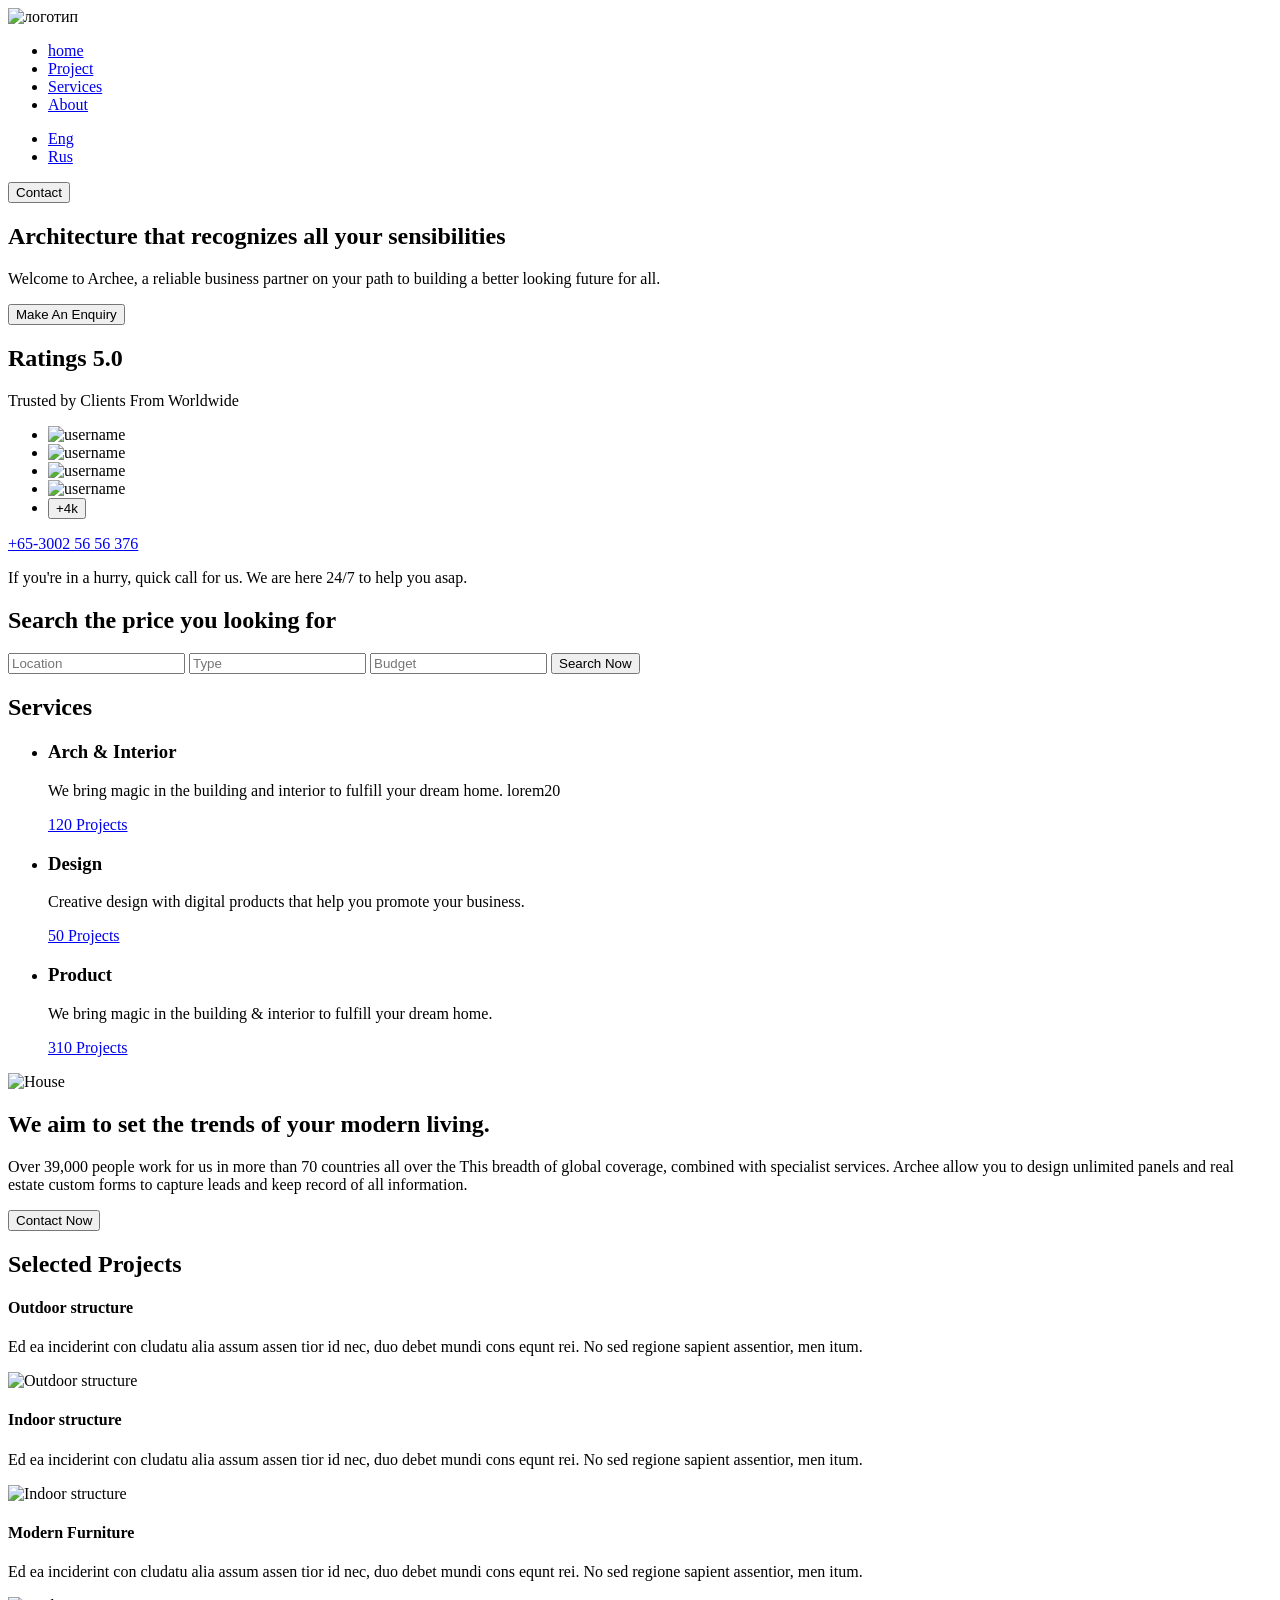
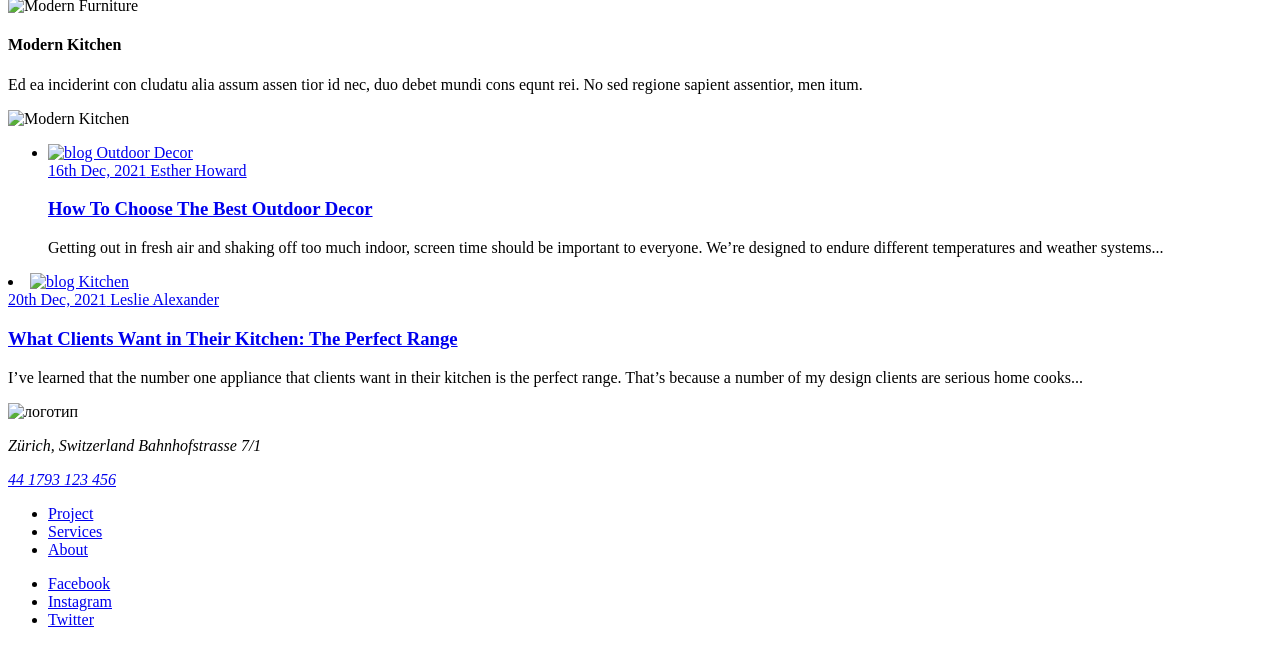
==== src/html/index.html @ 51a8b831 "full project besides slider and media-querys" ====
<!DOCTYPE html>
<html lang="ru">

<head>
  <meta charset="UTF-8">
  <meta http-equiv="X-UA-Compatible" content="IE=edge">
  <meta name="viewport" content="width=device-width, initial-scale=1.0">
  <title>Archee</title>
  <link rel="stylesheet" href="css/main.min.css">
  <link rel="icon" href="img/favicon/favicon.svg">
  <link rel="apple-touch-icon" href="apple-touch-icon.png">
  <link rel="manifest" href="manifest.json">
  <script src="/js/main.js"></script>
</head>

<body>
  <div class="wrapper">
    <header class="header">
      <div class="header__container container">
        <img class="header__logo" src="img/logo.svg" alt="логотип ">
        <nav class="header__nav nav">
          <ul class="nav-list">
            <li class="nav-list__item"><a href="#home" class="nav-list__link">home</a></li>
            <li class="nav-list__item"><a href="#project" class="nav-list__link">Project</a></li>
            <li class="nav-list__item"><a href="#services" class="nav-list__link">Services</a></li>
            <li class="nav-list__item"><a href="#about" class="nav-list__link">About</a></li>
          </ul>
        </nav>
        <div class="header__toolbar toolbar">
          <ul class="toolbar__lang lang">
            <li class="lang__item"><a href="#eng" class="lang__link">Eng</a></li>
            <li class="lang__item"><a href="#rus" class="lang__link">Rus</a></li>
          </ul>
        </div>

        <button class="btn btn--contact">Contact</button>
      </div>
    </header>
    <main class="main">
      <section class="promo">
        <div class="container">
          <h1 class="promo__title">Architecture that recognizes all your sensibilities</h1>
          <p class="promo__description">Welcome to Archee, a reliable business partner on your path to building a better
            looking future for all.</p>
          <button class="promo__btn btn btn--promo">Make An Enquiry</button>
          <div class="promo__footer">
            <section class="promo__rating rating">
              <h2 class="rating__title">Ratings <span class="rating__grade">5.0</span></h2>
              <p class="rating__description">Trusted by Clients From Worldwide</p>
              <ul class="rating-list">
                <li class="rating-list__item">
                  <img class="rating-list__object" src="img/rating-list-1.png" alt="username">
                </li>
                <li class="rating-list__item">
                  <img class="rating-list__object" src="img/rating-list-2.png" alt="username">
                </li>
                <li class="rating-list__item">
                  <img class="rating-list__object" src="img/rating-list-3.png" alt="username">
                </li>
                <li class="rating-list__item">
                  <img class="rating-list__object" src="img/rating-list-4.png" alt="username">
                </li>
                <li class="rating-list__item">
                  <button class="rating-list__object rating-list__object--more">+4k</button>
                </li>
              </ul>
            </section>

            <section class="promo__contact contact">
              <a class="contact__phone" href="tel:+6530025656376">+65-3002 56 56 376</a>
              <p class="contact__description">If you're in a hurry, quick call for us. We are here 24/7 to help you
                asap.</p>
            </section>
          </div>
        </div>
      </section>

      <section class="search container main__block">
        <div class="search__block">
          <h2 class="search__title">Search the price you looking for</h2>
          <form class="search-form" action="#">
            <input class="search-form__field search-form__field--location" type="text" placeholder="Location">
            <input class="search-form__field search-form__field--type" type="text" placeholder="Type">
            <input class="search-form__field search-form__field--budget" type="text" placeholder="Budget">
            <button class="search-form__btn btn btn--search">Search Now</button>
          </form>
        </div>
      </section>

      <section class="services">
        <div class="container">
          <h2 class="vhidden">Services</h2>
          <ul class="services-list">
            <li class="services-list__item services-item services-item--interior">
              <h3 class="services-item__title">Arch & Interior</h3>
              <p class="services-item__description">We bring magic in the building and interior to fulfill your dream
                home. lorem20</p>
              <a class="services-item__more" href="#">120 Projects</a>
            </li>
            <li class="services-list__item services-item services-item--design">
              <h3 class="services-item__title">Design</h3>
              <p class="services-item__description">Creative design with digital products that help you promote your
                business.</p>
              <a class="services-item__more" href="#">50 Projects</a>
            </li>
            <li class="services-list__item services-item services-item--product">
              <h3 class="services-item__title">Product</h3>
              <p class="services-item__description">We bring magic in the building & interior
                to fulfill your dream home.</p>
              <a class="services-item__more" href="#">310 Projects</a>
            </li>
          </ul>
        </div>
      </section>

      <section class="about">
        <div class="about__container container">
          <img class="about__img" src="img/about.png" alt="House">
          <div class="about__info">
            <h2 class="about__title">We aim to set the trends of your modern living.</h2>
            <p class="about__description">Over 39,000 people work for us in more than 70 countries all over the This
              breadth of global coverage, combined with specialist services. Archee allow you to design unlimited panels
              and real estate custom forms to capture leads and keep record of all information.</p>
            <button class="btn btn--about">Contact Now</button>
          </div>
        </div>
      </section>

      <section class="projects">
        <div class="container">
          <h2 class="projects__title">Selected Projects</h2>
          <div class="projects__item projects-item">
            <div class="projects-item__inner">
              <h4 class="projects-item__title title-line">Outdoor structure</h4>
              <p class="projects-item__descr">Ed ea inciderint con cludatu alia assum assen tior id nec, duo debet mundi
                cons equnt rei. No sed regione sapient assentior, men itum.</p>
            </div>
            <img class="projects-item__img" src="img/project-1.jpg" alt="Outdoor structure">
          </div>
          <div class="projects__item projects-item">
            <div class="projects-item__inner">
              <h4 class="projects-item__title title-line">Indoor structure</h4>
              <p class="projects-item__descr">Ed ea inciderint con cludatu alia assum assen tior id nec, duo debet mundi
                cons equnt rei. No sed regione sapient assentior, men itum.</p>
            </div>
            <img class="projects-item__img" src="img/project-2.jpg" alt="Indoor structure">
          </div>
          <div class="projects__item projects-item">
            <div class="projects-item__inner">
              <h4 class="projects-item__title title-line">Modern Furniture</h4>
              <p class="projects-item__descr">Ed ea inciderint con cludatu alia assum assen tior id nec, duo debet mundi
                cons equnt rei. No sed regione sapient assentior, men itum.</p>
            </div>
            <img class="projects-item__img" src="img/project-3.jpg" alt="Modern Furniture">
          </div>
          <div class="projects__item projects-item">
            <div class="projects-item__inner">
              <h4 class="projects-item__title title-line">Modern Kitchen</h4>
              <p class="projects-item__descr">Ed ea inciderint con cludatu alia assum assen tior id nec, duo debet mundi
                cons equnt rei. No sed regione sapient assentior, men itum.</p>
            </div>
            <img class="projects-item__img" src="img/project-4.jpg" alt="Modern Kitchen">
          </div>
        </div>
      </section>

      <section class="blog">
        <div class="container">
          <div class="blog__inner">
            <article class="blog__item blog-item">
              <ul class="blog-item__list blog-list">
                <li class="blog-list__item">
                  <a class="blog-list__img-link hover" href="#">
                    <img class="blog-list__img" src="img/blog-1.jpg" alt="blog Outdoor Decor">
                  </a>
                  <div class="blog-list__author-inner">
                    <a class="blog-list__date-link hover" href="#">
                      <span class="blog-list__author-date">16th Dec, 2021</span>
                    </a>
                    <a class="blog-list__name-link hover" href="#">
                      <span class="blog-list__author-name">Esther Howard</span>
                    </a>
                  </div>
                  <a class="blog-list__title-link " href="#">
                    <h3 class="blog-list__title title-line hover">How To Choose The Best Outdoor Decor</h3>
                  </a>
                  <p class="blog-list__descr">Getting out in fresh air and shaking off too much indoor, screen time
                    should
                    be important to everyone. We’re designed to endure different temperatures and weather systems...</p>
                </li>
            </article>
            <article class="blog__item blog-item">
              <li class="blog-list__item">
                <a class="blog-list__img-link hover" href="#">
                  <img class="blog-list__img" src="img/blog-2.jpg" alt="blog Kitchen">
                </a>
                <div class="blog-list__author-inner">
                  <a class="blog-list__date-link hover" href="#">
                    <span class="blog-list__author-date">20th Dec, 2021</span>
                  </a>
                  <a class="blog-list__name-link hover" href="#">
                    <span class="blog-list__author-name">Leslie Alexander</span>
                  </a>
                </div>
                <a class="blog-list__title-link " href="#">
                  <h3 class="blog-list__title  title-line hover">What Clients Want in Their Kitchen: The Perfect Range
                  </h3>
                </a>
                <p class="blog-list__descr">I’ve learned that the number one appliance that clients want in their
                  kitchen
                  is the perfect range. That’s because a number of my design clients are serious home cooks...</p>
              </li>
              </ul>
            </article>
          </div>
        </div>
      </section>
    </main>

    <footer class="footer container">
      <div class="footer__inner">
        <img class="footer__logo" src="img/logo.svg" alt="логотип ">
        <address class="footer__address address">
          <p class="address__loc">Zürich, Switzerland Bahnhofstrasse 7/1</p>
          <a class="address__tel hover" href="tel:441793123456">44 1793 123 456</a>
        </address>
        <nav class="footer__nav footer-nav">
          <ul class="footer-nav__list">
            <li class="footer-nav__item"><a class="footer-nav__link hover" href="#">Project</a></li>
            <li class="footer-nav__item"><a class="footer-nav__link hover" href="#">Services</a></li>
            <li class="footer-nav__item"><a class="footer-nav__link hover" href="#">About</a></li>
          </ul>
        </nav>
        <ul class="footer__social footer-social">
          <li class="footer-social__item"><a class="footer-social__link hover" href="#">Facebook</a></li>
          <li class="footer-social__item"><a class="footer-social__link hover" href="#">Instagram</a></li>
          <li class="footer-social__item"><a class="footer-social__link hover" href="#">Twitter</a></li>
        </ul>
      </div>
    </footer>

  </div>


</body>

</html>
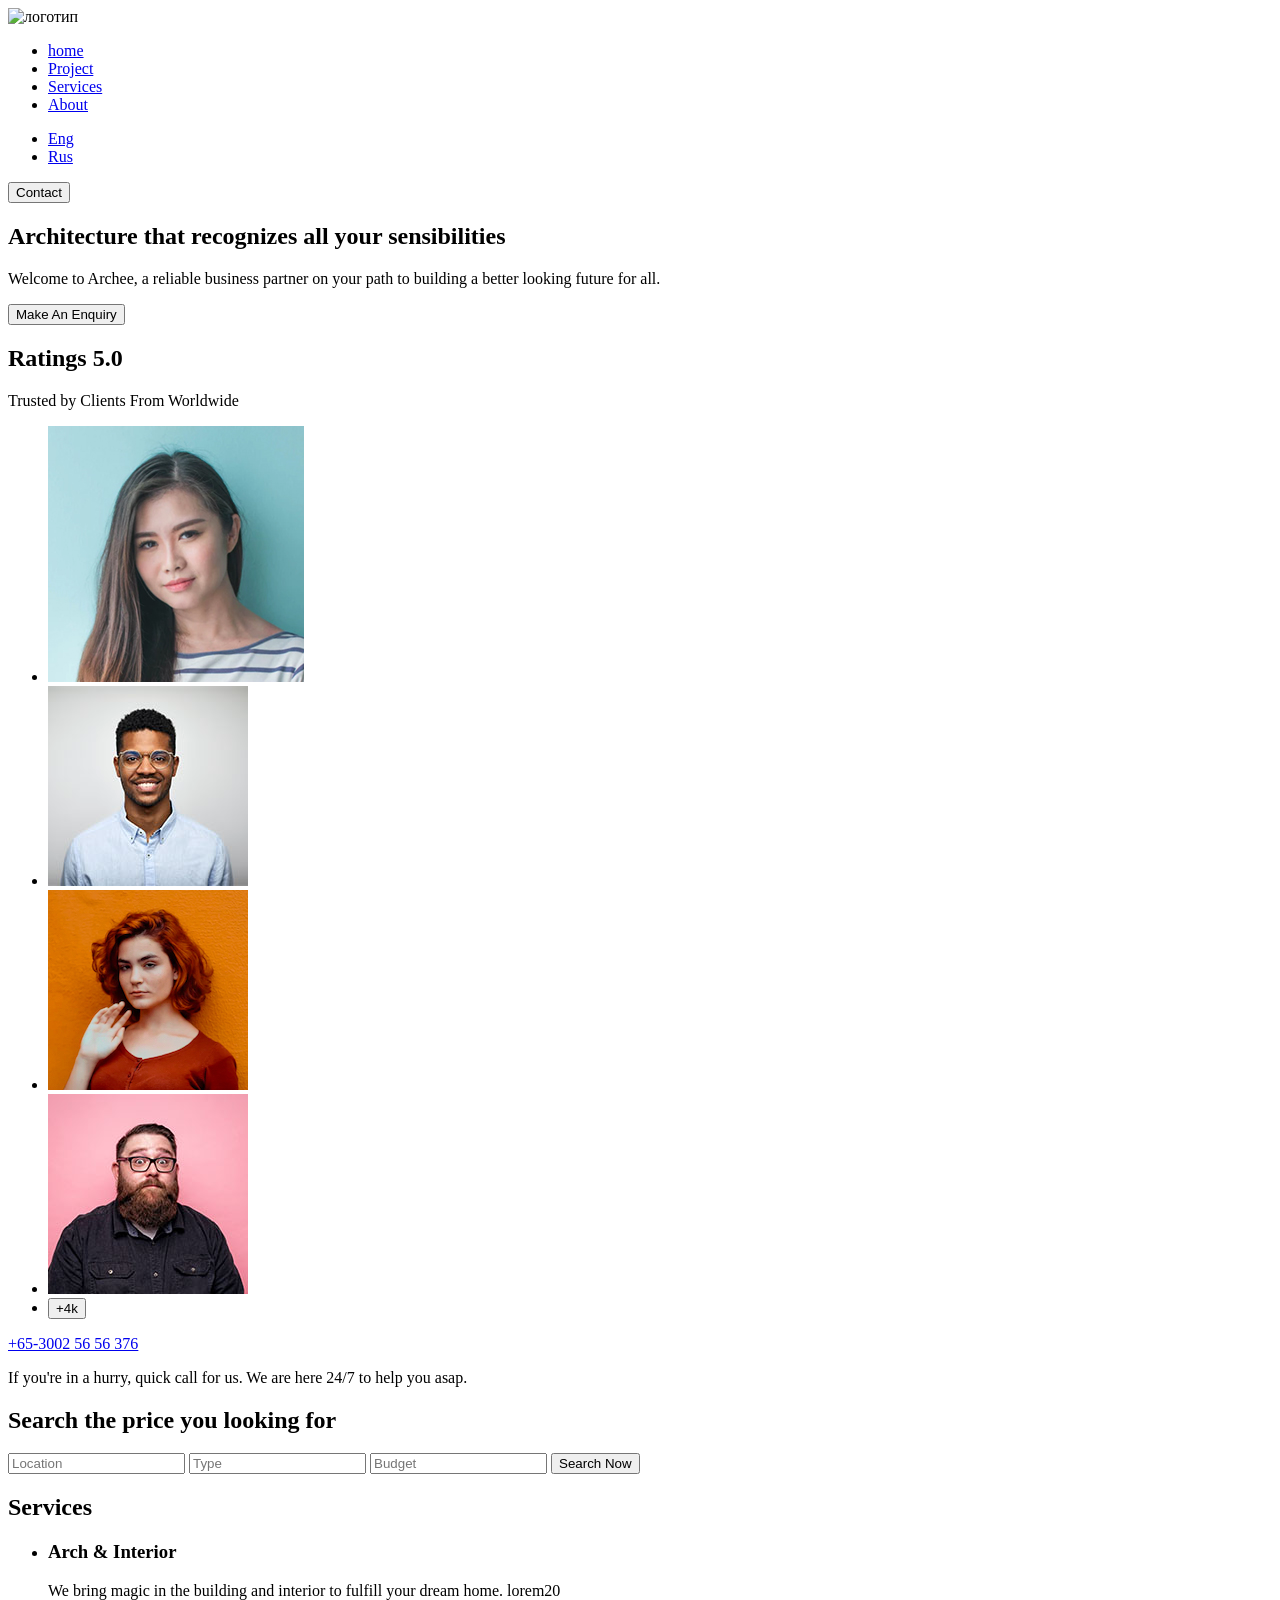
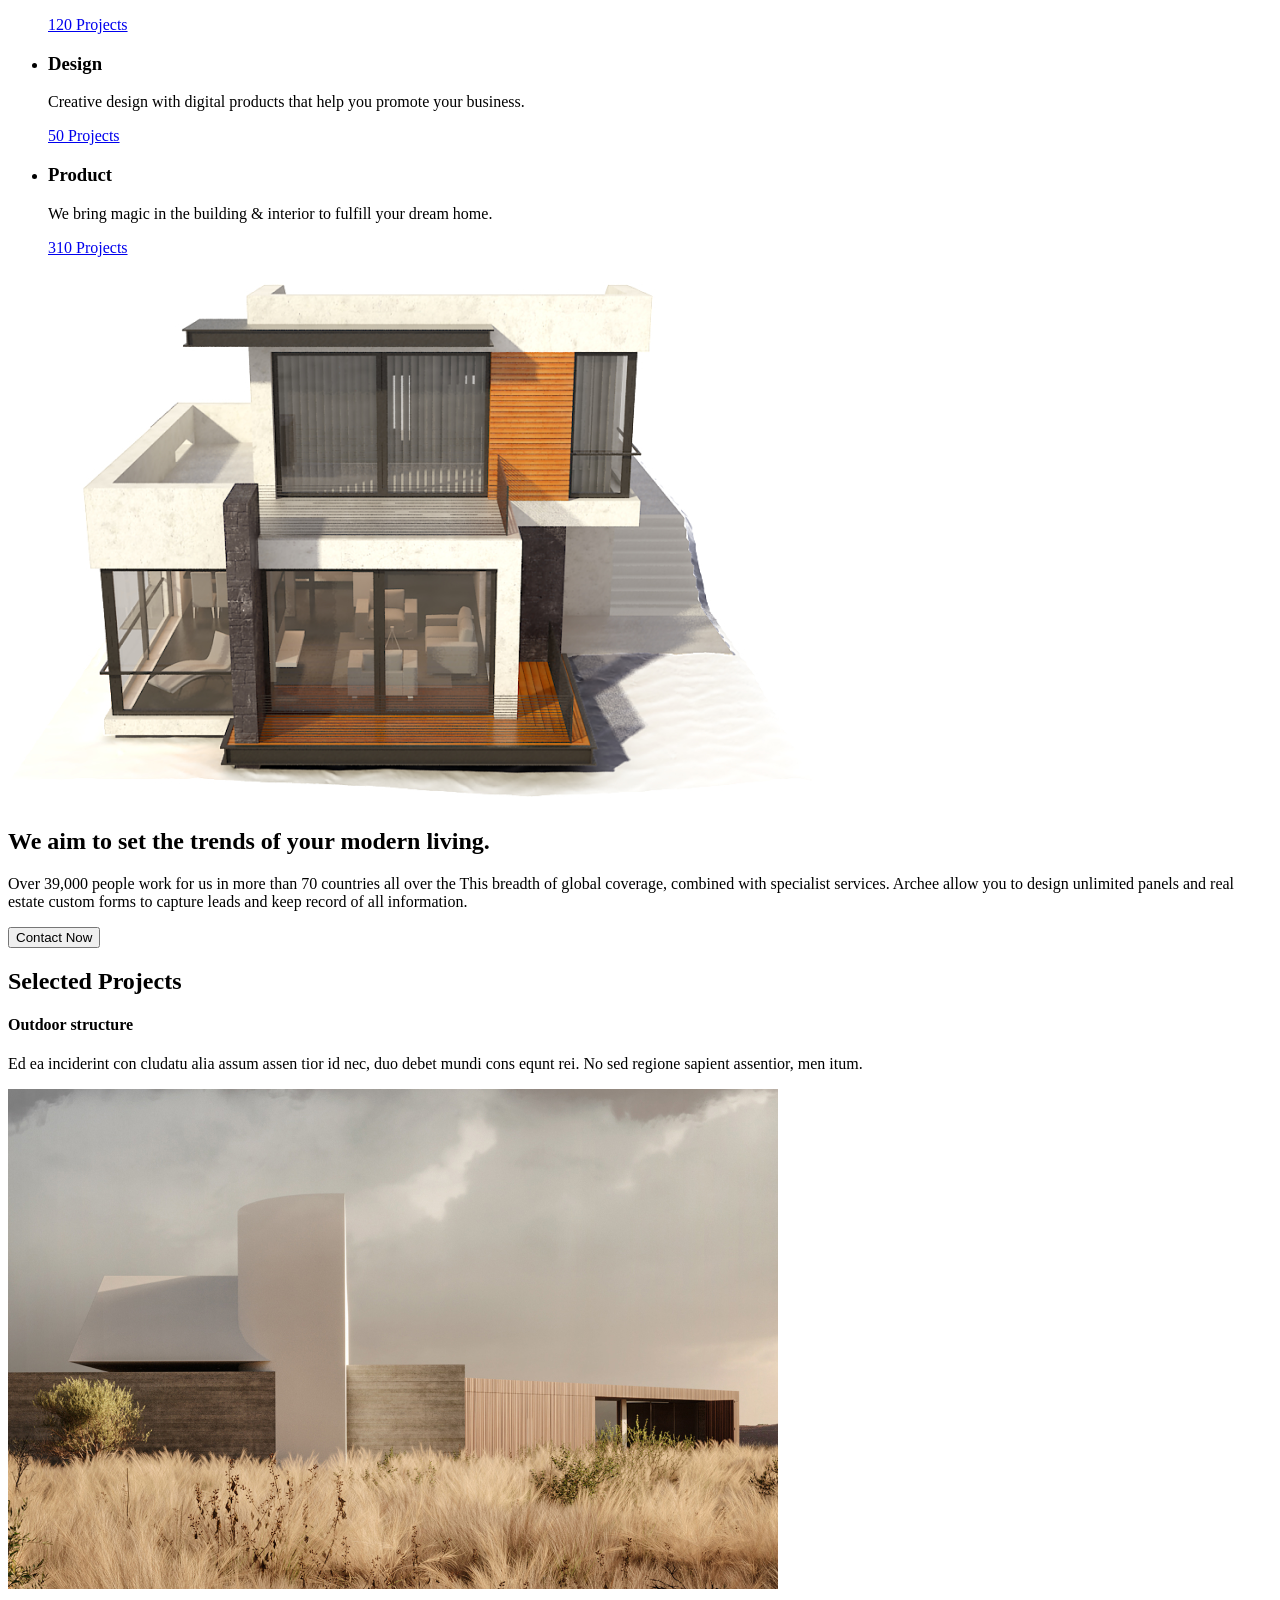
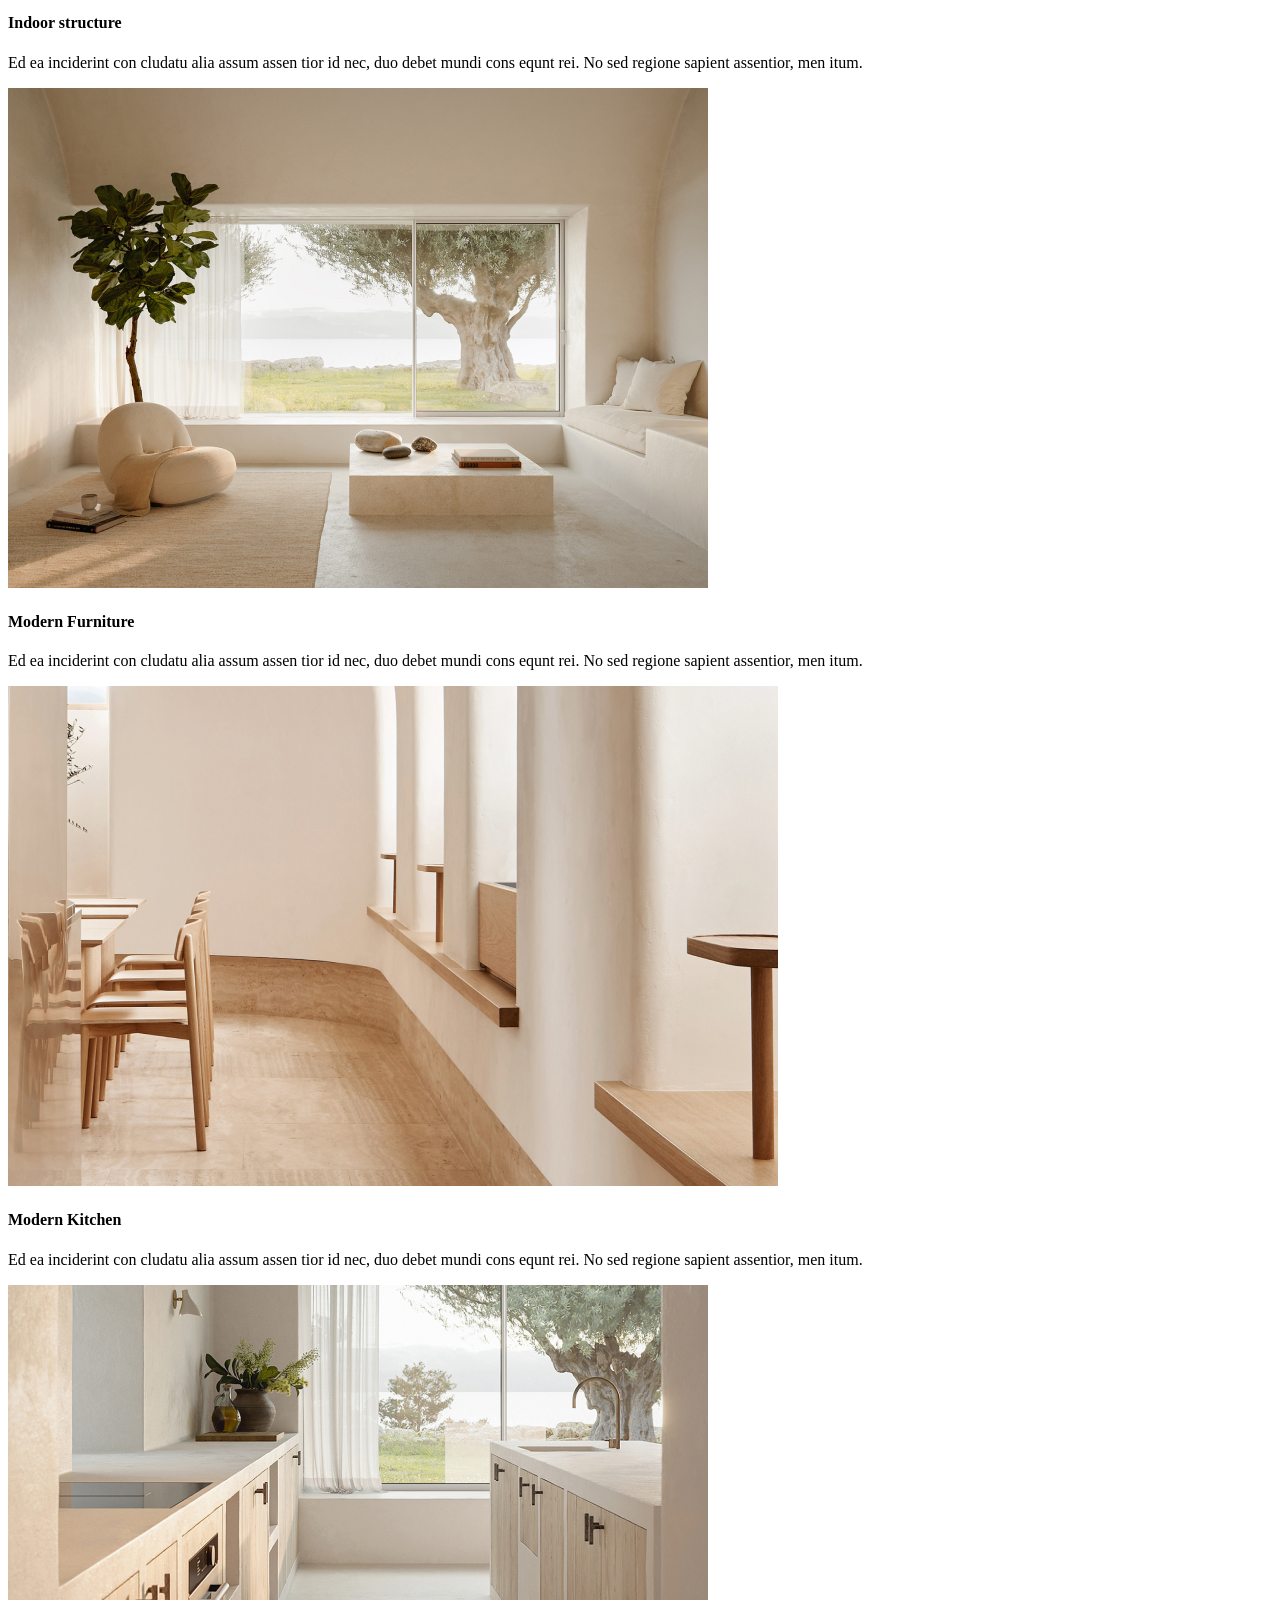
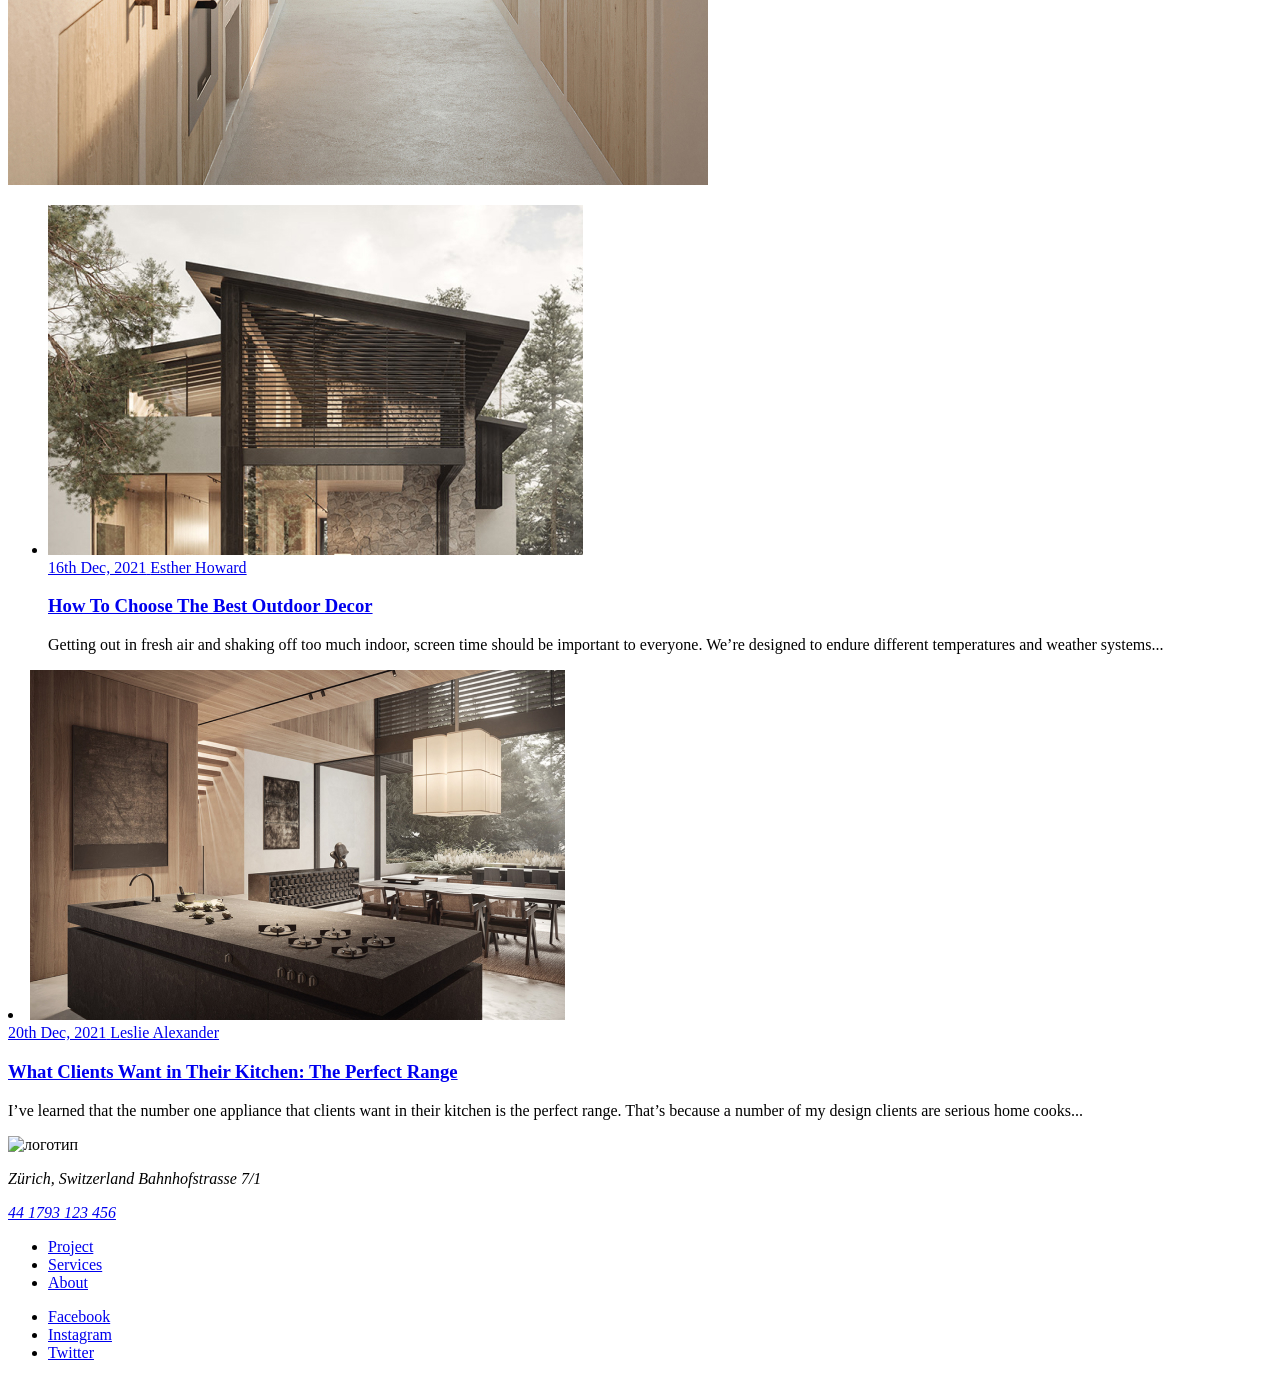
==== commit 5215fe46: "repair path for img and fonts" ====
--- a/src/html/index.html
+++ b/src/html/index.html
@@ -7,7 +7,7 @@
   <meta name="viewport" content="width=device-width, initial-scale=1.0">
   <title>Archee</title>
   <link rel="stylesheet" href="css/main.min.css">
-  <link rel="icon" href="img/favicon/favicon.svg">
+  <link rel="icon" href="../img/favicon/favicon.svg">
   <link rel="apple-touch-icon" href="apple-touch-icon.png">
   <link rel="manifest" href="manifest.json">
   <script src="/js/main.js"></script>
@@ -17,7 +17,7 @@
   <div class="wrapper">
     <header class="header">
       <div class="header__container container">
-        <img class="header__logo" src="img/logo.svg" alt="логотип ">
+        <img class="header__logo" src="../img/logo.svg" alt="логотип ">
         <nav class="header__nav nav">
           <ul class="nav-list">
             <li class="nav-list__item"><a href="#home" class="nav-list__link">home</a></li>
@@ -49,16 +49,16 @@
               <p class="rating__description">Trusted by Clients From Worldwide</p>
               <ul class="rating-list">
                 <li class="rating-list__item">
-                  <img class="rating-list__object" src="img/rating-list-1.png" alt="username">
-                </li>
-                <li class="rating-list__item">
-                  <img class="rating-list__object" src="img/rating-list-2.png" alt="username">
-                </li>
-                <li class="rating-list__item">
-                  <img class="rating-list__object" src="img/rating-list-3.png" alt="username">
-                </li>
-                <li class="rating-list__item">
-                  <img class="rating-list__object" src="img/rating-list-4.png" alt="username">
+                  <img class="rating-list__object" src="../img/rating-list-1.png" alt="username">
+                </li>
+                <li class="rating-list__item">
+                  <img class="rating-list__object" src="../img/rating-list-2.png" alt="username">
+                </li>
+                <li class="rating-list__item">
+                  <img class="rating-list__object" src="../img/rating-list-3.png" alt="username">
+                </li>
+                <li class="rating-list__item">
+                  <img class="rating-list__object" src="../img/rating-list-4.png" alt="username">
                 </li>
                 <li class="rating-list__item">
                   <button class="rating-list__object rating-list__object--more">+4k</button>
@@ -115,7 +115,7 @@
 
       <section class="about">
         <div class="about__container container">
-          <img class="about__img" src="img/about.png" alt="House">
+          <img class="about__img" src="../img/about.png" alt="House">
           <div class="about__info">
             <h2 class="about__title">We aim to set the trends of your modern living.</h2>
             <p class="about__description">Over 39,000 people work for us in more than 70 countries all over the This
@@ -135,7 +135,7 @@
               <p class="projects-item__descr">Ed ea inciderint con cludatu alia assum assen tior id nec, duo debet mundi
                 cons equnt rei. No sed regione sapient assentior, men itum.</p>
             </div>
-            <img class="projects-item__img" src="img/project-1.jpg" alt="Outdoor structure">
+            <img class="projects-item__img" src="../img/project-1.jpg" alt="Outdoor structure">
           </div>
           <div class="projects__item projects-item">
             <div class="projects-item__inner">
@@ -143,7 +143,7 @@
               <p class="projects-item__descr">Ed ea inciderint con cludatu alia assum assen tior id nec, duo debet mundi
                 cons equnt rei. No sed regione sapient assentior, men itum.</p>
             </div>
-            <img class="projects-item__img" src="img/project-2.jpg" alt="Indoor structure">
+            <img class="projects-item__img" src="../img/project-2.jpg" alt="Indoor structure">
           </div>
           <div class="projects__item projects-item">
             <div class="projects-item__inner">
@@ -151,7 +151,7 @@
               <p class="projects-item__descr">Ed ea inciderint con cludatu alia assum assen tior id nec, duo debet mundi
                 cons equnt rei. No sed regione sapient assentior, men itum.</p>
             </div>
-            <img class="projects-item__img" src="img/project-3.jpg" alt="Modern Furniture">
+            <img class="projects-item__img" src="../img/project-3.jpg" alt="Modern Furniture">
           </div>
           <div class="projects__item projects-item">
             <div class="projects-item__inner">
@@ -159,7 +159,7 @@
               <p class="projects-item__descr">Ed ea inciderint con cludatu alia assum assen tior id nec, duo debet mundi
                 cons equnt rei. No sed regione sapient assentior, men itum.</p>
             </div>
-            <img class="projects-item__img" src="img/project-4.jpg" alt="Modern Kitchen">
+            <img class="projects-item__img" src="../img/project-4.jpg" alt="Modern Kitchen">
           </div>
         </div>
       </section>
@@ -171,7 +171,7 @@
               <ul class="blog-item__list blog-list">
                 <li class="blog-list__item">
                   <a class="blog-list__img-link hover" href="#">
-                    <img class="blog-list__img" src="img/blog-1.jpg" alt="blog Outdoor Decor">
+                    <img class="blog-list__img" src="../img/blog-1.jpg" alt="blog Outdoor Decor">
                   </a>
                   <div class="blog-list__author-inner">
                     <a class="blog-list__date-link hover" href="#">
@@ -192,7 +192,7 @@
             <article class="blog__item blog-item">
               <li class="blog-list__item">
                 <a class="blog-list__img-link hover" href="#">
-                  <img class="blog-list__img" src="img/blog-2.jpg" alt="blog Kitchen">
+                  <img class="blog-list__img" src="../img/blog-2.jpg" alt="blog Kitchen">
                 </a>
                 <div class="blog-list__author-inner">
                   <a class="blog-list__date-link hover" href="#">
@@ -219,7 +219,7 @@
 
     <footer class="footer container">
       <div class="footer__inner">
-        <img class="footer__logo" src="img/logo.svg" alt="логотип ">
+        <img class="footer__logo" src="../img/logo.svg" alt="логотип ">
         <address class="footer__address address">
           <p class="address__loc">Zürich, Switzerland Bahnhofstrasse 7/1</p>
           <a class="address__tel hover" href="tel:441793123456">44 1793 123 456</a>
